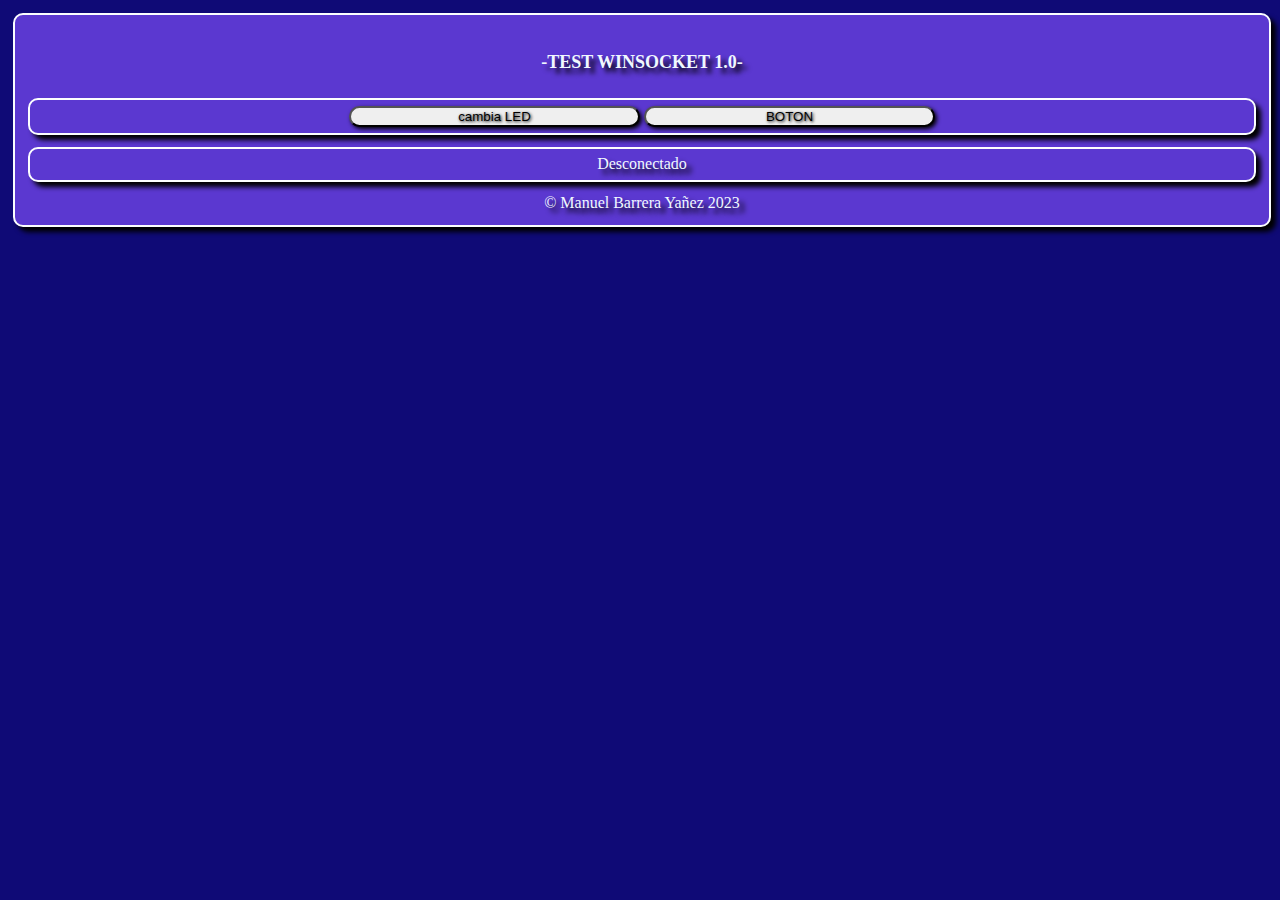
==== HTML/index.html @ cdcb82f0 "Add files via upload" ====
<!DOCTYPE html>
<html>
	<head>
    <meta charset="utf-8">
    <title>MICROPYTHON ASYNCIO WEBSOCKET</title>
    <link rel="stylesheet" type="text/css" href="estilo.css">
    <script src="ws.js"></script>
</head>

<body>
    <div id="general" class="marco">
        <h3>-TEST WINSOCKET 1.0-</h3>
        <div id="marcobotones" class="marco">

            <button class="boton" onclick="pulsado()" id="led">cambia LED</button>
            <button class="boton" id="flash">BOTON</button>
            
        </div>
        <div id="panel" class="marco" >PROBLEMAS DE CARGA.</div>
        © Manuel Barrera Yañez 2023
    </div>
    
</body></html>
---- HTML/estilo.css ----
* {
    margin: 0px;
}


.marco {

    background: rgb(91, 56, 208);
    border-color: #fcfeff;
    border-style: solid;
    border-width: 2px;
    border-radius: 10px;
    box-shadow: #000000 5px 5px 5px;
    padding: .5%;
    color: aliceblue;


}

.boton {
    border-radius: 14px;
    text-shadow: #000000 1px 1px 3px;
    box-shadow: #000000 2px 2px 4px;
    width: 24%;
}

#marcobotones {
    width: auto;
    height: auto;
    text-align: center;
    margin-bottom: 1%;
}

body {
    background-color: #0f0a76;
}

#panel {
    height: 100%;
    width: auto;
    margin-bottom: 1%;

}

#general {
    width: 96%;
    height: 100%;
    padding: 1%;
    margin: 1%;
    text-align: center;
    text-shadow: #000000 5px 5px 5px;

}

h3 {
    font-size: 18px;
}



h3 {
    margin-top: 2%;
    margin-bottom: 2%;

}











    
    

}
.btnok{
    border-radius: 14px;
    text-shadow: #000000 1px 1px 3px;
    box-shadow: #000000 2px 2px 4px;
}
#marcocalef{
    display: inline-block;
    width: 97%
}

.alineador{
    text-align:left;
    width: auto;
    display: inline-grid;

}
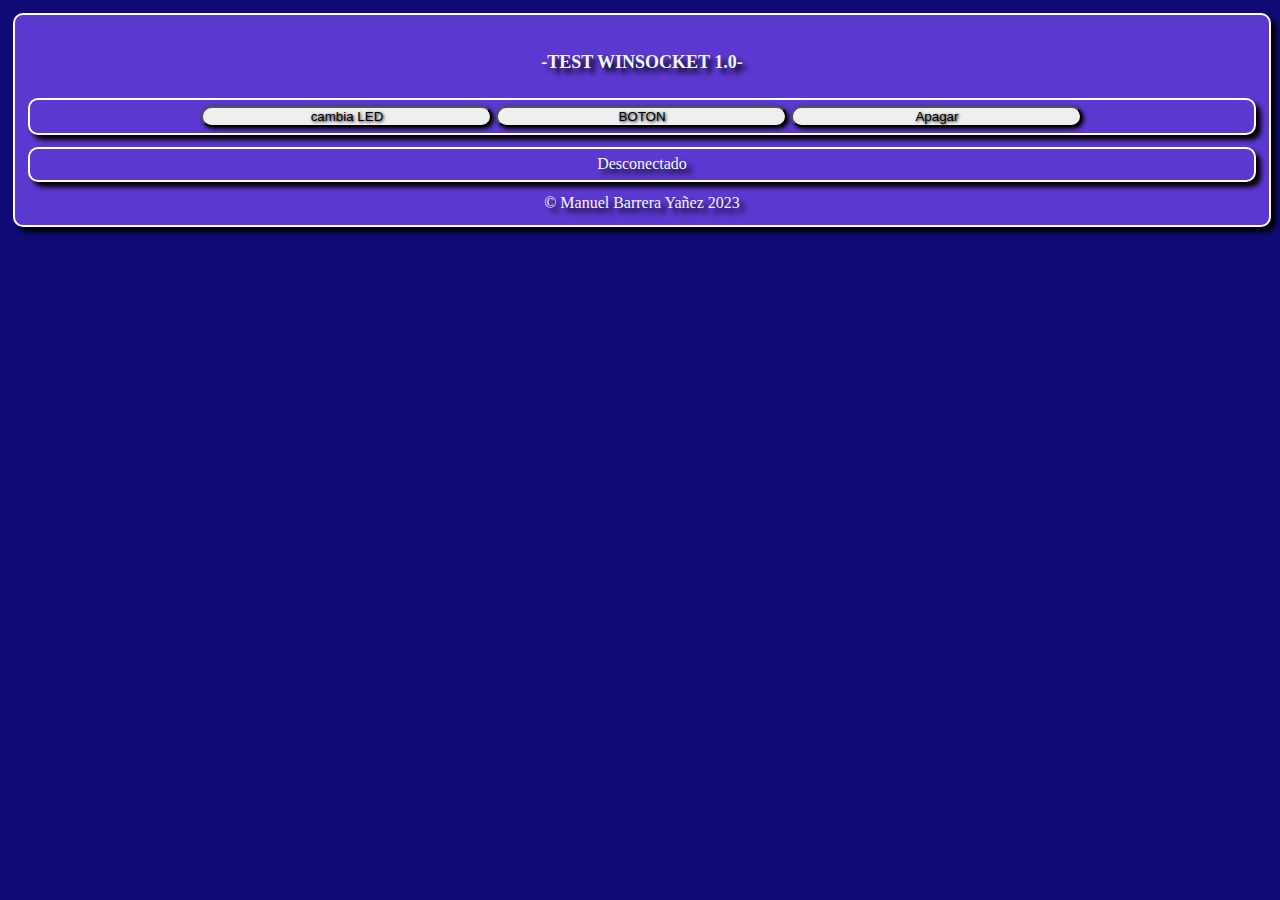
==== commit c8f3a5dc: "Add files via upload" ====
--- a/HTML/index.html
+++ b/HTML/index.html
@@ -14,9 +14,10 @@
 
             <button class="boton" onclick="pulsado()" id="led">cambia LED</button>
             <button class="boton" id="flash">BOTON</button>
+            <button class="boton" onclick="apaga()" id="apaga">Apagar</button>
             
         </div>
-        <div id="panel" class="marco" >PROBLEMAS DE CARGA.</div>
+        <div id="panel" class="marco" >Desconectado</div>
         © Manuel Barrera Yañez 2023
     </div>
     
